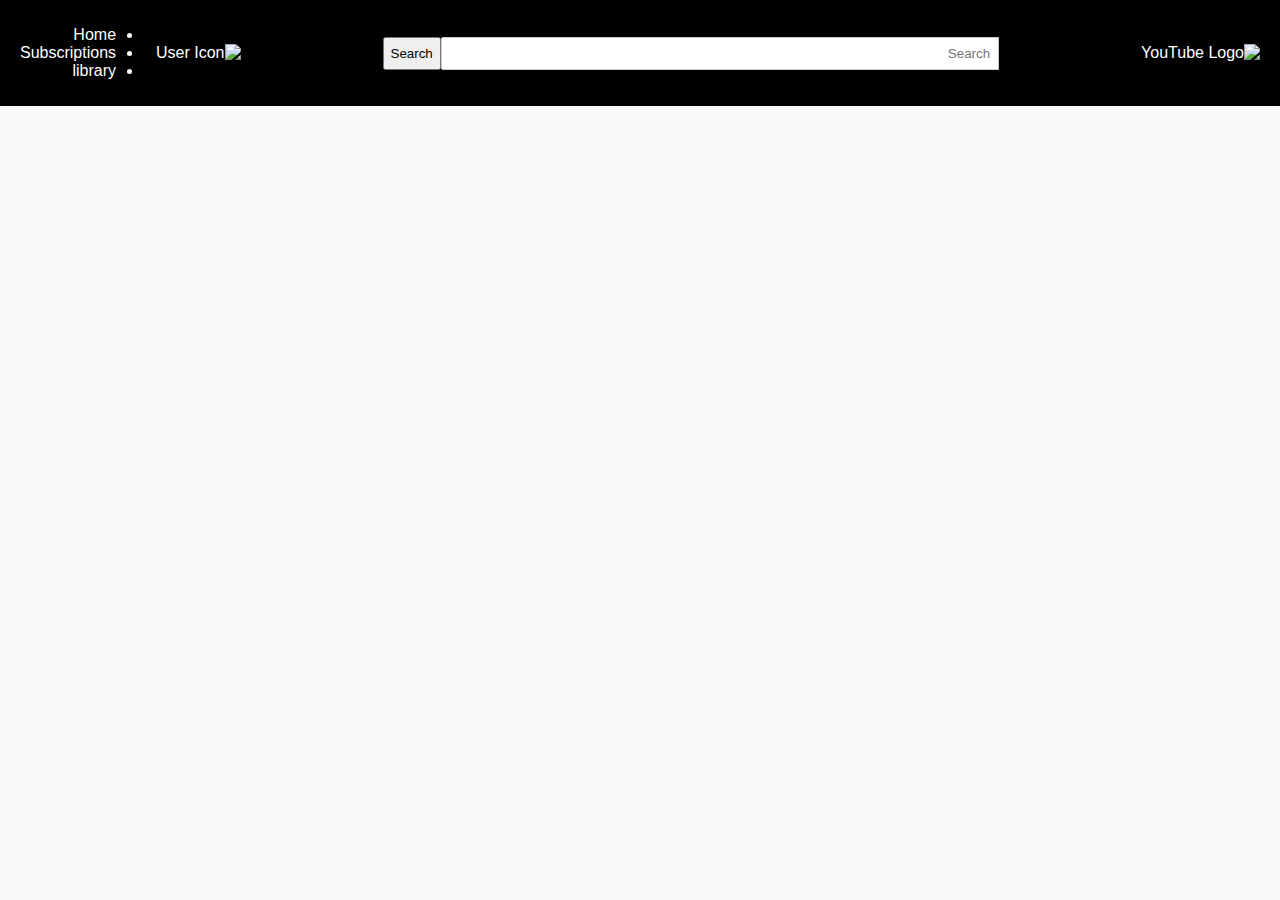
==== S&B.html @ a1c2f0b9 "logo" ====
<!DOCTYPE html>
<html lang="en">
<head>
    <meta charset="UTF-8">
    <meta name="viewport" content="width=device-width, initial-scale=1.0">
    <title>S&B</title>
    <link rel="stylesheet" href="style.css" />
</head>
<body>
    <header>
        <div class="logo">
            <img src="youtube-logo.png" alt="YouTube Logo">
        </div>
        <div class="search-bar">
            <input type="text" placeholder="Search">
            <button> Search</button>
        </div>
        <div class="user-menu">
            <img src="user-icon.png" alt="User Icon">
        </div>
        <nav class="sidebar">
            <ul>
                <li>Home</li>
                <li>Subscriptions</li>
                <li>library</li>
            </ul>
        </nav>
    </header>
</body>
</html>
---- style.css ----
body {
    font-family: Arial, sans-serif;
    margin: 0;
    padding: 0;
    direction: rtl;
    background-color: #f9f9f9;
}
header {
    display: flex;
    justify-content: space-between;
    align-items: center;
    background-color: #000000;
    padding: 10px 20px;
    color: white;
}
.logo img {
    height: 25px;
}
.search-bar {
    display: flex;
    flex: 1;
    justify-content: center;
}
.search-bar input {
    width: 60%;
    padding: 8px;
    border-radius: 2px 0 0 2px;
    border: 1px solid #ccc;
    outline: none;
}
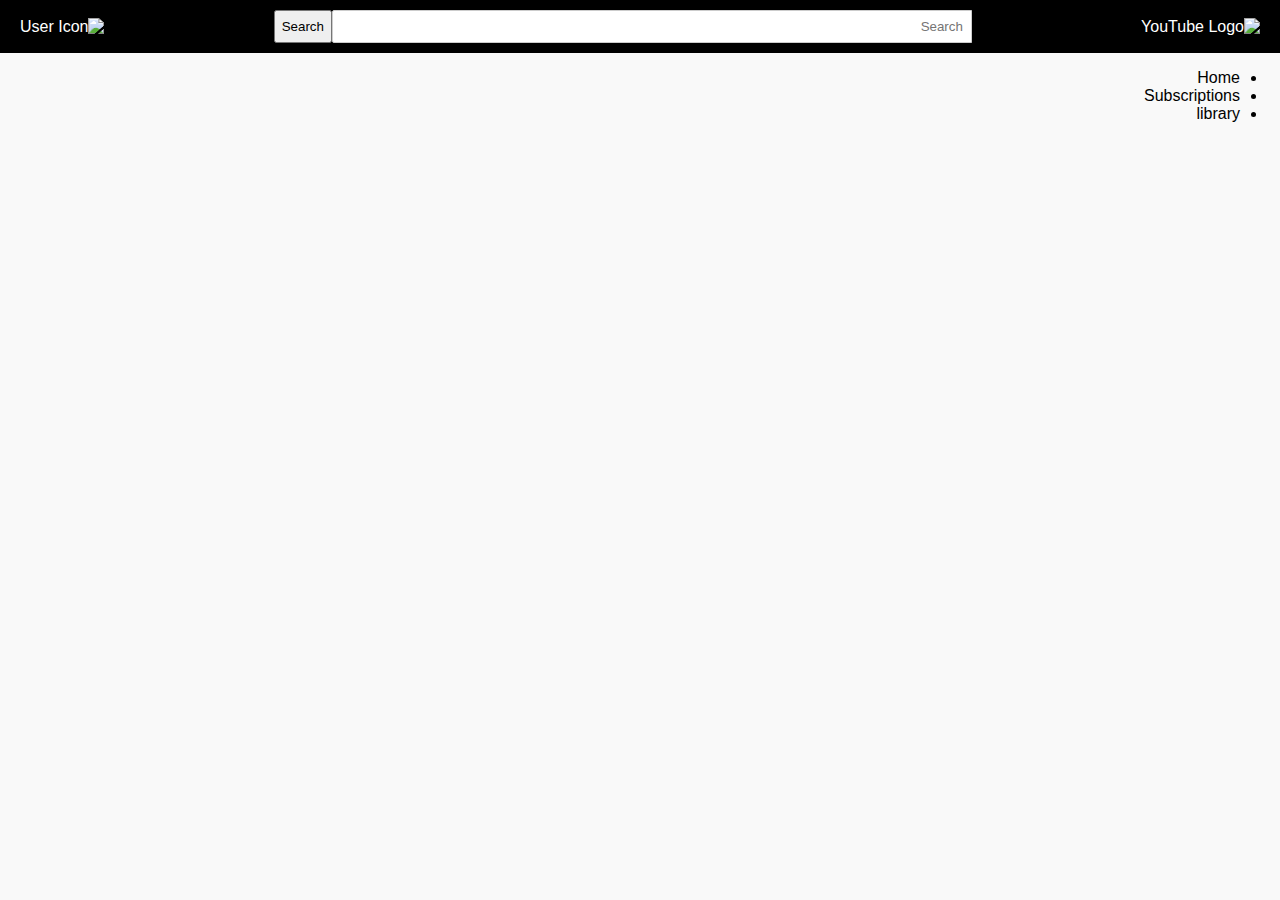
==== commit d13c198f: "Update S&B.html" ====
--- a/S&B.html
+++ b/S&B.html
@@ -17,6 +17,7 @@
         </div>
         <div class="user-menu">
             <img src="user-icon.png" alt="User Icon">
+        </header>
         </div>
         <nav class="sidebar">
             <ul>
@@ -25,6 +26,5 @@
                 <li>library</li>
             </ul>
         </nav>
-    </header>
 </body>
 </html>